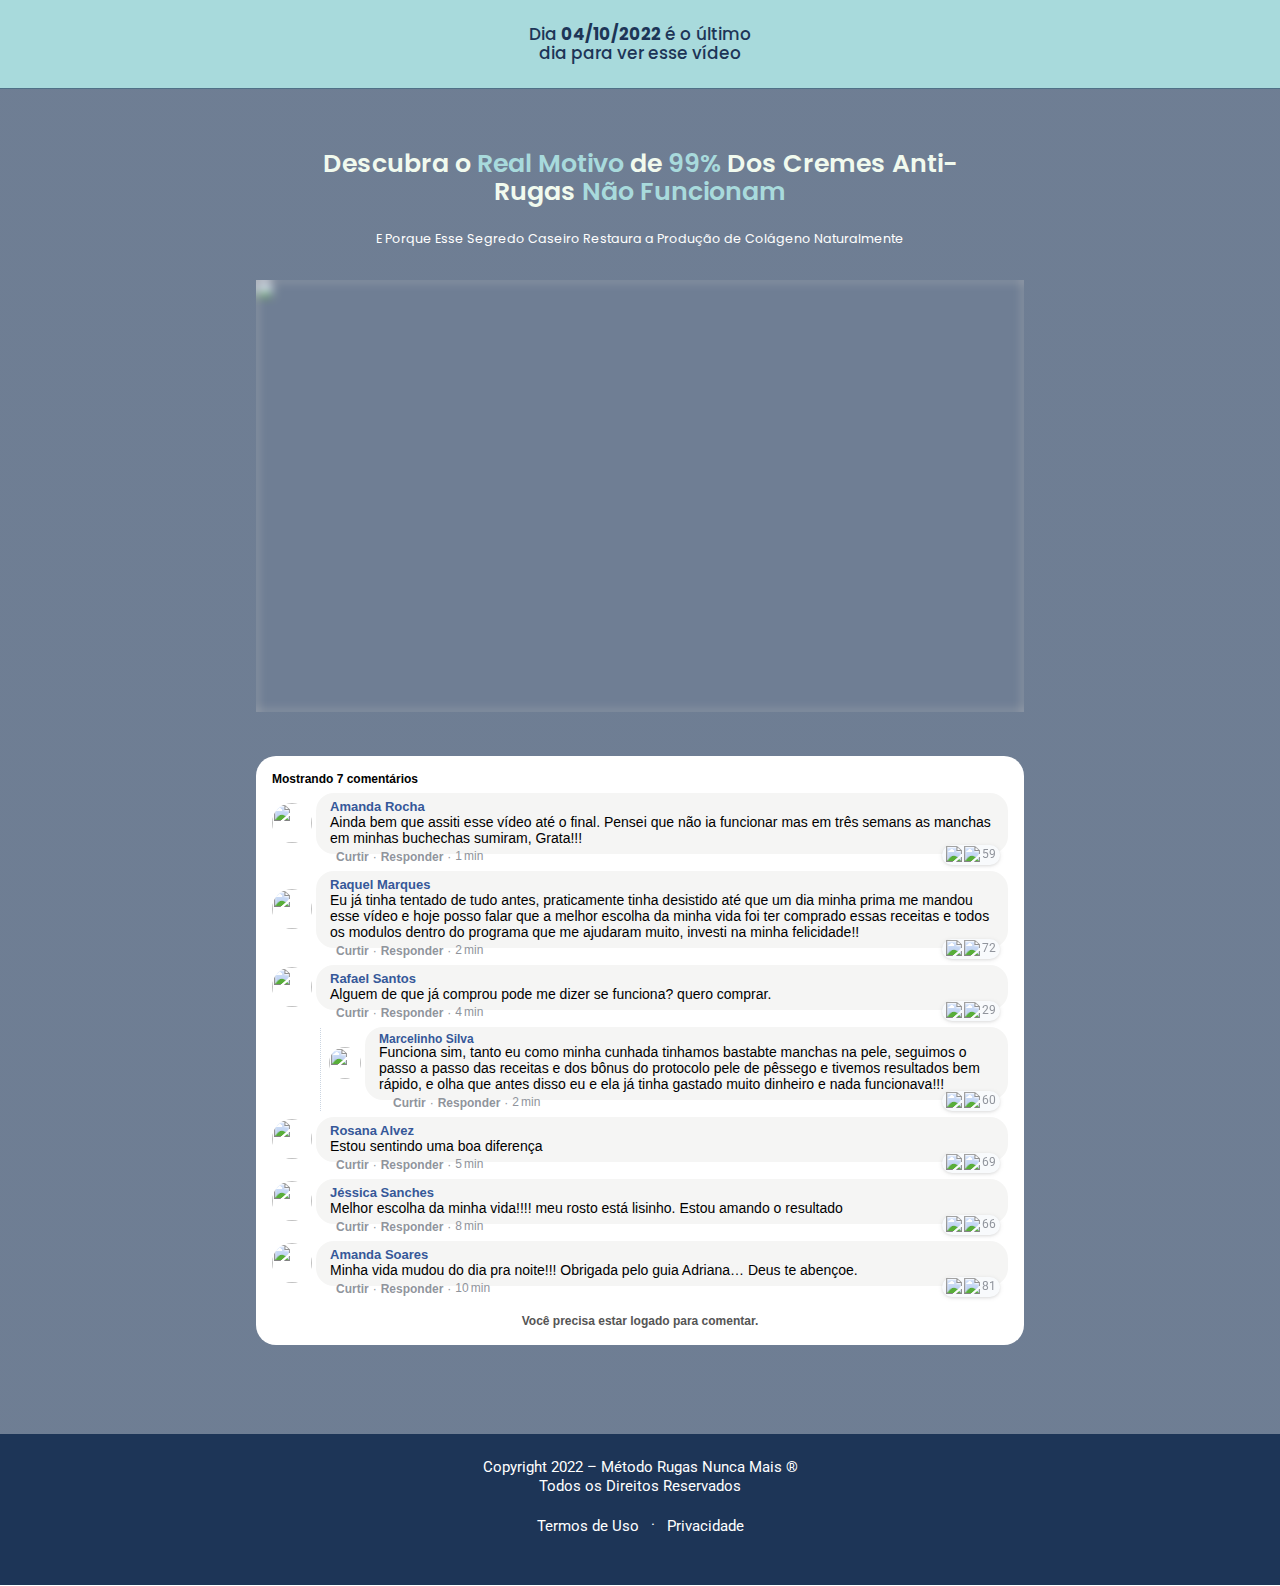
==== pv/pv1/index.html @ b301d7bd "Add files via upload" ====
<!DOCTYPE html>
<html lang="pt-BR" dir="ltr">

<head>
  <meta name="robots" content="index, follow">
  <link rel="shortcut icon" href="data:" />
  <meta property="og:type" content="website">
  <meta property="og:url" content="https://guiazerorugas.site/pv/">
  <meta property="og:title" content="Método Rugas Nunca Mais">
  <meta property="og:description" content="Método Rugas Nunca Mais">
  <meta property="og:image"
    content="https://img.imageboss.me/atm/cdn/u/3gEIylv7L4aXC2PbmTRqcmlRCgw2/l/rjwPMc0140871.jpeg">
  <meta charset="utf-8">
  <meta name="viewport" content="width=device-width, initial-scale=1, shrink-to-fit=no" />
  <title>Método Rugas Nunca Mais</title>
  <link rel="preconnect" href="https://fonts.googleapis.com">
  <link rel="preconnect" href="https://fonts.gstatic.com" crossorigin>
  <link
    href="https://fonts.googleapis.com/css2?family=Poppins:wght@400;500;600;700;800&family=Roboto:wght@400;500;600;700;800&family=Montserrat:wght@400;500;600;700;800&display=swap"
    rel="stylesheet" media="print" onload="this.onload=null;this.removeAttribute('media');">
  <style>
    .items-center {
      align-items: center
    }

    .grid-cols-6 {
      grid-template-columns: repeat(6, minmax(0, 1fr))
    }

    .grid-cols-5 {
      grid-template-columns: repeat(5, minmax(0, 1fr))
    }

    .grid-cols-4 {
      grid-template-columns: repeat(4, minmax(0, 1fr))
    }

    .grid-cols-2 {
      grid-template-columns: repeat(2, minmax(0, 1fr))
    }

    .grid-cols-3 {
      grid-template-columns: repeat(3, minmax(0, 1fr))
    }

    .grid-cols-1 {
      grid-template-columns: repeat(1, minmax(0, 1fr))
    }

    .grid {
      display: grid
    }

    .basis-1\/2 {
      flex-basis: 50%
    }

    .flex {
      display: flex
    }

    .gap-1 {
      gap: 4px
    }

    .gap-2 {
      gap: 8px
    }

    .gap-4 {
      gap: 16px
    }

    .gap-6 {
      gap: 24px
    }

    .gap-12 {
      48px
    }

    .gap-24 {
      gap: 96px
    }

    .justify-center {
      justify-content: center
    }

    .basis-full {
      flex-basis: 100%
    }

    html {
      scroll-behavior: smooth;
      -webkit-touch-callout: none;
      -webkit-user-select: none;
      -khtml-user-select: none;
      -moz-user-select: none;
      -ms-user-select: none;
      user-select: none;
      -webkit-tap-highlight-color: transparent
    }

    body,
    center,
    dd,
    del,
    div,
    dt,
    em,
    footer,
    h1,
    h2,
    h3,
    h4,
    h5,
    h6,
    i,
    iframe,
    img,
    p,
    q,
    s,
    small,
    span,
    strike,
    strong,
    sub,
    sup,
    table,
    tbody,
    td,
    tr,
    u {
      margin: -1px 0 0 0;
      padding: 0;
      border: 0;
      font-size: 100%;
      font: inherit;
      vertical-align: baseline;
      font-family: Roboto, sans-serif
    }

    .u {
      -moz-user-select: none;
      -webkit-user-select: none;
      cursor: default
    }

    table {
      border-collapse: collapse;
      border-spacing: 0
    }

    body {
      line-height: 1
    }

    body {
      background-color: #ffffff;
      overflow-x: hidden
    }

    iframe,
    img,
    svg {
      max-width: 100%
    }

    h1,
    h1 b,
    h1 span,
    h2,
    h2 b,
    h2 span,
    h3,
    h3 b,
    h3 span {
      font-family: Poppins, sans-serif
    }

    a {
      text-decoration: none;
      font-family: Roboto, sans-serif
    }

    a.btn {
      font-family: Montserrat, sans-serif
    }

    em span.lg,
    em span.md,
    em span.sm {
      font-style: italic
    }

    @media (max-width:600px) {

      .flex-large,
      .flex-small {
        margin-right: 0 !important;
        margin-bottom: 16px
      }
    }

    .flexrow {
      display: flex;
      flex-direction: row;
      flex-wrap: wrap;
      align-items: center
    }

    .flex-large,
    .flex-small {
      flex-basis: 100%
    }

    .flex-large:last-child,
    .flex-small:last-child {
      margin-right: 0 !important
    }

    @media (min-width:600px) {
      .flex-small {
        flex: 1;
        margin-bottom: 0 !important;
        padding-bottom: 0 !important
      }

      .flex-small.half {
        flex: 0 0 calc(1 / 2 * 100%)
      }

      .flex-small.one-fifth {
        flex: 0 0 calc(1 / 5 * 100%)
      }

      .flex-small.two-fifths {
        flex: 0 0 calc(2 / 5 * 100%)
      }

      .flex-small.one-fourth {
        flex: 0 0 calc(1 / 4 * 100%)
      }

      .flex-small.two-fourths {
        flex: 0 0 calc(2 / 4 * 100%)
      }

      .flex-small.three-fourths {
        flex: 0 0 calc(3 / 4 * 100%)
      }

      .flex-small.one-third {
        flex: 0 0 calc(1 / 3 * 100%)
      }

      .flex-small.two-thirds {
        flex: 0 0 calc(2 / 3 * 100%)
      }
    }

    @media (min-width:1000px) {
      .flex-large {
        flex: 1;
        margin-bottom: 0
      }

      .flex-large.half {
        flex: 0 0 calc(1 / 2 * 100%)
      }

      .flex-large.one-fifth {
        flex: 0 0 calc(1 / 5 * 100%)
      }

      .flex-large.two-fifths {
        flex: 0 0 calc(2 / 5 * 100%)
      }

      .flex-large.one-fourth,
      .flex-large.two-fourths {
        flex: 0 0 calc(1 / 4 * 100%)
      }

      .flex-large.three-fourths {
        flex: 0 0 calc(3 / 4 * 100%)
      }

      .flex-large.one-third {
        flex: 0 0 calc(1 / 3 * 100%)
      }

      .flex-large.two-thirds {
        flex: 0 0 calc(2 / 3 * 100%)
      }
    }

    @media (min-width:640px) {
      .sm\:gap-1 {
        gap: 6px
      }

      .sm\:gap-2 {
        gap: 12px !important
      }

      .sm\:gap-4 {
        gap: 24px
      }

      .sm\:gap-6 {
        gap: 32px
      }

      .sm\:gap-12 {
        gap: 64px
      }

      .sm\:gap-24 {
        gap: 128px
      }

      .sm\:grid-cols-6 {
        grid-template-columns: repeat(6, minmax(0, 1fr))
      }

      .sm\:grid-cols-5 {
        grid-template-columns: repeat(5, minmax(0, 1fr))
      }

      .sm\:grid-cols-4 {
        grid-template-columns: repeat(4, minmax(0, 1fr))
      }

      .sm\:grid-cols-2 {
        grid-template-columns: repeat(2, minmax(0, 1fr))
      }

      .sm\:grid-cols-3 {
        grid-template-columns: repeat(3, minmax(0, 1fr))
      }

      .sm\:grid-cols-1 {
        grid-template-columns: repeat(1, minmax(0, 1fr))
      }
    }
  </style>
</head>

<body>
  <style>
    .luiptx4767087 {
      display: none
    }

    @media (max-width: 640px) {
      html {
        overflow-x: hidden
      }
    }
  </style>
  <style>
    .pulsing {
      animation-name: pulsing;
      animation-duration: 1s;
      animation-timing-function: ease-out;
      animation-iteration-count: infinite;
    }

    @keyframes pulsing {
      0% {
        box-shadow: 0 0 0 0 #a8dadce1
      }

      80% {
        box-shadow: 0 0 0 12px #00ff1700
      }
    }
  </style>
  <style>
    .px-1 {
      padding-left: 4px;
      padding-right: 4px
    }

    .pt-0.5 {
      padding-top: 2px
    }

    .mt-4 {
      margin-top: 16px
    }

    @media (min-width:640px) {
      .sm\:text-sm {
        font-size: 14px;
        line-height: 20px
      }
    }

    .mt-2 {
      margin-top: 8px
    }

    .mb-2 {
      margin-bottom: 8px
    }

    .flex {
      display: flex
    }

    .w-full {
      width: 100%
    }

    .space-x-1>:not([hidden])~:not([hidden]) {
      margin-left: .25rem
    }

    .items-center {
      align-items: center
    }

    .font-\[Helvetica\] {
      font-family: Helvetica, Arial, sans-serif
    }

    .cursor-pointer {
      cursor: pointer
    }

    .rounded-full {
      border-radius: 99999px
    }

    .h-12 {
      height: 48px
    }

    .w-12 {
      width: 48px
    }

    .flex-col {
      flex-direction: column
    }

    .py-1 {
      padding-top: 4px;
      padding-bottom: 4px
    }

    .px-3 {
      padding-left: 12px;
      padding-right: 12px
    }

    .pl-0\.5,
    .px-0\.5 {
      padding-left: 2px
    }

    .rounded-\[18px\] {
      border-radius: 18px
    }

    .bg-stone-100 {
      background-color: #f5f5f4
    }

    .px-0\.5 {
      padding-right: 2px
    }

    .font-semibold {
      font-weight: 600
    }

    .text-\[\#365899\] {
      color: #365899
    }

    .text-\[13px\] {
      font-size: 13px
    }

    .leading-4 {
      line-height: 16px
    }

    .hover\:underline:hover {
      text-decoration-line: underline
    }

    .text-sm {
      font-size: 14px
    }

    .relative {
      position: relative
    }

    .justify-between {
      justify-content: space-between
    }

    .grow {
      flex-grow: 1
    }

    .text-xs {
      font-size: 12px
    }

    .text-\[\#90949c\] {
      color: #90949c
    }

    .ml-px {
      margin-left: 1px
    }

    .gap-1 {
      gap: 4px
    }

    .w-fit {
      width: fit-content
    }

    .hidden {
      display: none
    }

    .-mt-1 {
      margin-top: -4px
    }

    .-mt-2 {
      margin-top: -8px
    }

    .mr-2 {
      margin-right: 8px
    }

    .h-4,
    .h-5 {
      height: 16px
    }

    .drop-shadow {
      --tw-drop-shadow: drop-shadow(0 1px 2px rgba(0, 0, 0, 0.1)) drop-shadow(0 1px 1px rgba(0, 0, 0, 0.06));
      filter: var(--tw-drop-shadow)
    }

    .bg-slate-50 {
      background-color: #f8fafc
    }

    .py-0\.5 {
      padding-top: 2px;
      padding-bottom: 2px
    }

    .pr-1 {
      padding-right: 4px
    }

    .block {
      display: block
    }

    .w-4 {
      width: 16px
    }

    .-ml-1 {
      margin-left: -4px
    }

    .ml-4 {
      margin-left: 16px
    }

    .gap-x-0\.5 {
      column-gap: 2px
    }

    .mr-0\.5 {
      margin-right: 2px;
      margin-left: 2px
    }

    .border-l {
      border-left-width: 1px
    }

    .border-slate-300 {
      border-color: #cbd5e1
    }

    .border-dotted {
      border-style: dotted
    }

    .ml-5 {
      margin-left: 20px
    }

    .h-8 {
      height: 32px
    }

    .w-8 {
      width: 32px
    }

    .h-10 {
      height: 40px
    }

    .w-10 {
      width: 40px
    }

    @media (min-width:640px) {
      .sm\:w-16 {
        width: 64px
      }

      .sm\:ml-12 {
        margin-left: 48px
      }
    }

    .pl-2 {
      padding-left: 8px
    }
  </style>
  <div class="division-EWzQJh0319568__wrapper">
    <style>
      #division-EWzQJh0319568 {
        position: relative;
        padding: 2vh 20vw 2vh 20vw;
        background-color: #a8dadc;
      }

      @media (max-width:1200px) {
        #division-EWzQJh0319568 {
          padding: 1vh 10vw 1vh 10vw;
        }
      }

      @media (max-width:600px) {
        #division-EWzQJh0319568 {
          padding: 0.75vh 1.5vw 0.75vh 1.5vw;
        }
      }
    </style>
    <div id="division-EWzQJh0319568" class="qasLyW4761666">
      <div class="description-EeMAtJ0379401">
        <style>
          .description-EeMAtJ0379401-element h3 {
            font-size: 1.32vw;
            text-align: center;
            padding-top: 1vh;
            padding-bottom: 1vh;
            color: #1d3557;
            line-height: 1.1;
            font-weight: 500;
          }

          @media (max-width: 1200px) {
            .description-EeMAtJ0379401-element h3 {
              font-size: 2.20vw;
              padding-top: 0.75vh;
              padding-bottom: 0.75vh;
            }
          }

          @media (max-width: 640px) {
            .description-EeMAtJ0379401-element h3 {
              font-size: 4.00vw;
              text-align: center;
            }
          }
        </style>
        <div class="description-EeMAtJ0379401-element ">
          <h3>
            Dia&nbsp;<b><span class="sm">04/10/2022</span></b>&nbsp;é o último <br>dia para ver esse vídeo
          </h3>
        </div>
      </div>
    </div>
  </div>
  <div class="division-HlmYDB0319717__wrapper">
    <style>
      #division-HlmYDB0319717 {
        position: relative;
        padding: 3vh 20vw 10vh 20vw;
        background-color: #1d3557;
        background: linear-gradient(rgba(29, 53, 87, 0.6375), rgba(29, 53, 87, 0.6375)), url('https://img.imageboss.me/atm/cdn/u/3gEIylv7L4aXC2PbmTRqcmlRCgw2/l/vpBNtn9767100.jpeg');
        background-size: cover;
        background-position: center;
        background-repeat: no-repeat;
      }

      @media (max-width:1200px) {
        #division-HlmYDB0319717 {
          padding: 1.5vh 10vw 5vh 10vw;
        }
      }

      @media (max-width:600px) {
        #division-HlmYDB0319717 {
          padding: 1.5vh 1.5vw 7.5vh 1.5vw;
        }
      }
    </style>
    <div id="division-HlmYDB0319717" class="xvRodY4761667">
      <div class="headline-HkBGbz0384083">
        <style>
          .headline-HkBGbz0384083-element h1 {
            font-size: 1.98vw;
            text-align: center;
            padding-top: 4vh;
            padding-bottom: 2vh;
            color: #f1faee;
            line-height: 1.1;
            font-weight: 600;
          }

          @media (max-width: 1200px) {
            .headline-HkBGbz0384083-element h1 {
              font-size: 3.30vw;
              padding-top: 3vh;
              padding-bottom: 1.5vh;
            }
          }

          @media (max-width: 640px) {
            .headline-HkBGbz0384083-element h1 {
              font-size: 4.50vw;
              text-align: center;
            }
          }
        </style>
        <div class="headline-HkBGbz0384083-element headline">
          <h1>
            Descubra o&nbsp;<span style="color:#a8dadc">Real Motivo</span>&nbsp;de&nbsp;<span
              style="color:#a8dadc">99%</span>&nbsp;Dos Cremes Anti-Rugas&nbsp;<span style="color:#a8dadc">Não
              Funcionam</span>
          </h1>
        </div>
      </div>
      <div class="description-IyJwsP0415000">
        <style>
          .description-IyJwsP0415000-element h3 {
            font-size: 0.99vw;
            text-align: center;
            padding-top: 1vh;
            padding-bottom: 4vh;
            color: #ffffff;
            line-height: 1.1;
            font-weight: 400;
          }

          @media (max-width: 1200px) {
            .description-IyJwsP0415000-element h3 {
              font-size: 1.65vw;
              padding-top: 0.75vh;
              padding-bottom: 3vh;
            }
          }

          @media (max-width: 640px) {
            .description-IyJwsP0415000-element h3 {
              font-size: 2.25vw;
              text-align: center;
            }
          }
        </style>
        <div class="description-IyJwsP0415000-element ">
          <h3>
            E Porque Esse Segredo Caseiro Restaura a Produção de Colágeno Naturalmente
          </h3>
        </div>
      </div>
      <!-- <style>
        .video-HdEgxH0386900 {
          border: 2px solid #a8dadc;
          box-shadow: 0 0 6px 3px rgba(168, 218, 220, 0.33);
          border-radius: undefined;
        }

        video.smartplayer-video {
          border-radius: 0px !important;
        }
      </style> -->
      <div class="video-HdEgxH0386900">
        <!-- VSL -->
        <div id="vid_634957cb14bd55000927dcc7" style="position:relative;width:100%;padding: 56.25% 0 0;"><img id="thumb_634957cb14bd55000927dcc7" src="https://images.converteai.net/fd3a4476-2dc9-4c39-8531-b8108dd2b2be/players/634957cb14bd55000927dcc7/thumbnail.jpg" style="position:absolute;top:0;left:0;width:100%;height:100%;object-fit:cover;display:block;"><div id="backdrop_634957cb14bd55000927dcc7" style="position:absolute;top:0;width:100%;height:100%;-webkit-backdrop-filter:blur(5px);backdrop-filter:blur(5px);"></div></div><script type="text/javascript" id="scr_634957cb14bd55000927dcc7">var s=document.createElement("script");s.src="https://scripts.converteai.net/fd3a4476-2dc9-4c39-8531-b8108dd2b2be/players/634957cb14bd55000927dcc7/player.js",s.async=!0,document.head.appendChild(s);</script>        
        
        <style>
          .description-YWWyRI0392116-element h3 {
            font-size: 1.32vw;
            text-align: center;
            padding-top: 3vh;
            padding-bottom: 2vh;
            color: #ffffff;
            line-height: 1.1;
            font-weight: 400;
          }

          @media (max-width: 1200px) {
            .description-YWWyRI0392116-element h3 {
              font-size: 2.20vw;
              padding-top: 2.25vh;
              padding-bottom: 1.5vh;
            }
          }

          @media (max-width: 640px) {
            .description-YWWyRI0392116-element h3 {
              font-size: 4.00vw;
              text-align: center;
            }
          }
        </style>
        <div class="description-YWWyRI0392116-element ">
          <h3>
            <!-- <span class="xl"></span>&nbsp;pessoas estão assistindo esse vídeo agora -->
          </h3>
        </div>
      </div>
      <!-- <div class="button-IWiNKI0399434 luiptx4767087">
        <style>
          a.button-IWiNKI0399434-element {
            background-color: #a8dadc;
            border-radius: 4px;
            border: none;
            color: #ffffff;
            padding: 16px 32px 16px 32px;
            font-weight: 600;
            display: block;
            width: fit-content;
            text-align: center;
            margin: 4vh auto 6vh auto;
            font-size: 1.49vw;
            box-sizing: border-box;
            max-width: 100%;
          }

          @media (max-width: 1200px) {
            a.button-IWiNKI0399434-element {
              font-size: 3.38vw;
              margin: 2.64vh auto 4.5vh auto
            }
          }

          @media (max-width: 600px) {
            a.button-IWiNKI0399434-element {
              font-size: 4.50vw;
            }
          }
        </style>
        <a href="https://pay.kiwify.com.br/rM7vClb" target="_blank" class="btn button-IWiNKI0399434-element ">
          COMPRAR AGORA
        </a>
      </div> -->
      <style>
        .px-1 {
          padding-left: 4px;
          padding-right: 4px
        }

        .pt-0.5 {
          padding-top: 2px
        }

        .mt-4 {
          margin-top: 16px
        }

        @media (min-width:640px) {
          .sm\:text-sm {
            font-size: 14px;
            line-height: 20px
          }
        }

        .mt-2 {
          margin-top: 8px
        }

        .mb-2 {
          margin-bottom: 8px
        }

        .flex {
          display: flex
        }

        .w-full {
          width: 100%
        }

        .space-x-1>:not([hidden])~:not([hidden]) {
          margin-left: .25rem
        }

        .items-center {
          align-items: center
        }

        .font-\[Helvetica\] {
          font-family: Helvetica, Arial, sans-serif
        }

        .cursor-pointer {
          cursor: pointer
        }

        .rounded-full {
          border-radius: 99999px
        }

        .h-12 {
          height: 48px
        }

        .w-12 {
          width: 48px
        }

        .flex-col {
          flex-direction: column
        }

        .py-1 {
          padding-top: 4px;
          padding-bottom: 4px
        }

        .px-3 {
          padding-left: 12px;
          padding-right: 12px
        }

        .pl-0\.5,
        .px-0\.5 {
          padding-left: 2px
        }

        .rounded-\[18px\] {
          border-radius: 18px
        }

        .bg-stone-100 {
          background-color: #f5f5f4
        }

        .px-0\.5 {
          padding-right: 2px
        }

        .font-semibold {
          font-weight: 600
        }

        .text-\[\#365899\] {
          color: #365899
        }

        .text-\[13px\] {
          font-size: 13px
        }

        .leading-4 {
          line-height: 16px
        }

        .hover\:underline:hover {
          text-decoration-line: underline
        }

        .text-sm {
          font-size: 14px
        }

        .relative {
          position: relative
        }

        .justify-between {
          justify-content: space-between
        }

        .grow {
          flex-grow: 1
        }

        .text-xs {
          font-size: 12px
        }

        .text-\[\#90949c\] {
          color: #90949c
        }

        .ml-px {
          margin-left: 1px
        }

        .gap-1 {
          gap: 4px
        }

        .w-fit {
          width: fit-content
        }

        .hidden {
          display: none
        }

        .-mt-1 {
          margin-top: -4px
        }

        .-mt-2 {
          margin-top: -8px
        }

        .mr-2 {
          margin-right: 8px
        }

        .h-4,
        .h-5 {
          height: 16px
        }

        .drop-shadow {
          --tw-drop-shadow: drop-shadow(0 1px 2px rgba(0, 0, 0, 0.1)) drop-shadow(0 1px 1px rgba(0, 0, 0, 0.06));
          filter: var(--tw-drop-shadow)
        }

        .bg-slate-50 {
          background-color: #f8fafc
        }

        .py-0\.5 {
          padding-top: 2px;
          padding-bottom: 2px
        }

        .pr-1 {
          padding-right: 4px
        }

        .block {
          display: block
        }

        .w-4 {
          width: 16px
        }

        .z-10 {
          z-index: 10
        }

        .-ml-1 {
          margin-left: -4px
        }

        .ml-4 {
          margin-left: 16px
        }

        .gap-x-0\.5 {
          column-gap: 2px
        }

        .mr-0\.5 {
          margin-right: 2px;
          margin-left: 2px
        }

        .border-l {
          border-left-width: 1px
        }

        .border-slate-300 {
          border-color: #cbd5e1
        }

        .border-dotted {
          border-style: dotted
        }

        .ml-5 {
          margin-left: 20px
        }

        .h-8 {
          height: 32px
        }

        .w-8 {
          width: 32px
        }

        .h-10 {
          height: 40px
        }

        .w-10 {
          width: 40px
        }

        @media (min-width:640px) {
          .sm\:w-16 {
            width: 64px
          }

          .sm\:ml-12 {
            margin-left: 48px
          }
        }

        .pl-2 {
          padding-left: 8px
        }
      </style>
      <div class="fbComments-WCYfbN0108460" style="margin-left:auto;margin-right:auto">
        <style>
          .fbComments-WCYfbN0108460-element {
            padding: 16px;
            border-radius: 20px;
            background-color: #fff;
          }

          .fbComments-WCYfbN0108460-element p {
            font-family: 'Helvetica', 'Arial', sans-serif;
          }
        </style>
        <div id="testimonials" class="fbComments-WCYfbN0108460-element">
          <p class="text-xs sm:text-sm leading-4 font-semibold mb-2">
            Mostrando 7 comentários
          </p>
          <div class="mb-2">
            <div class="flex w-full space-x-1 items-center font-[Helvetica]">
              <img src="https://img.imageboss.me/atm/cdn/p/pics/11.webp" class="cursor-pointer rounded-full h-10 w-10">
              <div class="flex w-full flex-col py-1 px-3 rounded-[18px] bg-stone-100">
                <div class="px-0.5 py-1">
                  <p class="font-semibold text-[#365899] text-[13px] leading-4 cursor-pointer hover:underline">
                    Amanda Rocha
                  </p>
                  <p class="text-sm leading-4 pt-0.5">
                    Ainda bem que assiti esse vídeo até o final. Pensei que não ia funcionar mas em três semans as
                    manchas em minhas buchechas sumiram, Grata!!!
                  </p>
                </div>
              </div>
            </div>
            <div class="flex w-full justify-between">
              <div class="w-12 sm:w-16"></div>
              <div class="grow flex gap-1 text-xs pt-0.5">
                <p class="font-semibold cursor-pointer hover:underline text-[#90949c]">
                  Curtir
                </p>
                <p class="text-[#90949c]">·</p>
                <p class="font-semibold cursor-pointer hover:underline text-[#90949c]">
                  Responder
                </p>
                <p class="text-[#90949c]">·</p>
                <div class="text-[#90949c] flex gap-x-0.5 cursor-pointer hover:underline">
                  <p class="text-xs text-[#90949c]">
                    1
                  </p>
                  <p class="text-[#90949c] ">min</p>
                </div>
              </div>
              <div
                class="-mt-2 mr-2 h-5 flex items-center relative drop-shadow rounded-full bg-slate-50 py-0.5 px-1 w-fit">
                <img class="w-4 z-10 block" src="https://img.imageboss.me/atm/cdn/p/l.png">
                <img class="w-4 -ml-1 mr-0.5" src="https://img.imageboss.me/atm/cdn/p/h.png">
                <span class="text-xs text-[#90949c] pt-0.5">
                  59
                </span>
              </div>
            </div>
          </div>
          <div class="mb-2">
            <div class="flex w-full space-x-1 items-center font-[Helvetica]">
              <img src="https://img.imageboss.me/atm/cdn/p/pics/13.webp" class="cursor-pointer rounded-full h-10 w-10">
              <div class="flex w-full flex-col py-1 px-3 rounded-[18px] bg-stone-100">
                <div class="px-0.5 py-1">
                  <p class="font-semibold text-[#365899] text-[13px] leading-4 cursor-pointer hover:underline">
                    Raquel Marques
                  </p>
                  <p class="text-sm leading-4 pt-0.5">
                    Eu já tinha tentado de tudo antes, praticamente tinha desistido até que um dia minha prima me mandou
                    esse vídeo e hoje posso falar que a melhor escolha da minha vida foi ter comprado essas receitas e
                    todos os modulos dentro do programa que me ajudaram muito, investi na minha felicidade!!
                  </p>
                </div>
              </div>
            </div>
            <div class="flex w-full justify-between">
              <div class="w-12 sm:w-16"></div>
              <div class="grow flex gap-1 text-xs pt-0.5">
                <p class="font-semibold cursor-pointer hover:underline text-[#90949c]">
                  Curtir
                </p>
                <p class="text-[#90949c]">·</p>
                <p class="font-semibold cursor-pointer hover:underline text-[#90949c]">
                  Responder
                </p>
                <p class="text-[#90949c]">·</p>
                <div class="text-[#90949c] flex gap-x-0.5 cursor-pointer hover:underline">
                  <p class="text-xs text-[#90949c]">
                    2
                  </p>
                  <p class="text-[#90949c] ">min</p>
                </div>
              </div>
              <div
                class="-mt-2 mr-2 h-5 flex items-center relative drop-shadow rounded-full bg-slate-50 py-0.5 px-1 w-fit">
                <img class="w-4 z-10 block" src="https://img.imageboss.me/atm/cdn/p/l.png">
                <img class="w-4 -ml-1 mr-0.5" src="https://img.imageboss.me/atm/cdn/p/h.png">
                <span class="text-xs text-[#90949c] pt-0.5">
                  72
                </span>
              </div>
            </div>
          </div>
          <div class="mb-2">
            <div class="flex w-full space-x-1 items-center font-[Helvetica]">
              <img src="https://img.imageboss.me/atm/cdn/p/pics/2.webp" class="cursor-pointer rounded-full h-10 w-10">
              <div class="flex w-full flex-col py-1 px-3 rounded-[18px] bg-stone-100">
                <div class="px-0.5 py-1">
                  <p class="font-semibold text-[#365899] text-[13px] leading-4 cursor-pointer hover:underline">
                    Rafael Santos
                  </p>
                  <p class="text-sm leading-4 pt-0.5">
                    Alguem de <span class="md"></span> que já comprou pode me dizer se funciona? quero comprar.
                  </p>
                </div>
              </div>
            </div>
            <div class="flex w-full justify-between">
              <div class="w-12 sm:w-16"></div>
              <div class="grow flex gap-1 text-xs pt-0.5">
                <p class="font-semibold cursor-pointer hover:underline text-[#90949c]">
                  Curtir
                </p>
                <p class="text-[#90949c]">·</p>
                <p class="font-semibold cursor-pointer hover:underline text-[#90949c]">
                  Responder
                </p>
                <p class="text-[#90949c]">·</p>
                <div class="text-[#90949c] flex gap-x-0.5 cursor-pointer hover:underline">
                  <p class="text-xs text-[#90949c]">
                    4
                  </p>
                  <p class="text-[#90949c] ">min</p>
                </div>
              </div>
              <div
                class="-mt-2 mr-2 h-5 flex items-center relative drop-shadow rounded-full bg-slate-50 py-0.5 px-1 w-fit">
                <img class="w-4 z-10 block" src="https://img.imageboss.me/atm/cdn/p/l.png">
                <img class="w-4 -ml-1 mr-0.5" src="https://img.imageboss.me/atm/cdn/p/h.png">
                <span class="text-xs text-[#90949c] pt-0.5">
                  29
                </span>
              </div>
            </div>
          </div>
          <div class="border-l border-slate-300 border-dotted ml-5 sm:ml-12 pl-2 mb-2">
            <div class="flex w-full space-x-1 items-center">
              <img src="https://img.imageboss.me/atm/cdn/p/pics/21.webp" class="cursor-pointer rounded-full h-8 w-8">
              <div class="flex w-full flex-col py-1 px-3 rounded-[18px] bg-stone-100">
                <div class="px-0.5 py-1">
                  <p class="font-semibold text-[#365899] text-xs cursor-pointer hover:underline">
                    Marcelinho Silva
                  </p>
                  <p class="text-sm leading-4 pt-0.5">
                    Funciona sim, tanto eu como minha cunhada tinhamos bastabte manchas na pele, seguimos o passo a
                    passo das receitas e dos bônus do protocolo pele de pêssego e tivemos resultados bem rápido, e olha
                    que antes disso eu e ela já tinha gastado muito dinheiro e nada funcionava!!!
                  </p>
                </div>
              </div>
            </div>
            <div class="flex w-full justify-between">
              <div class="w-10 sm:w-16"></div>
              <div class="grow flex gap-1 text-xs">
                <p class="font-semibold hover:underline cursor-pointer text-[#90949c]">
                  Curtir
                </p>
                <p class="text-[#90949c]">·</p>
                <p class="font-semibold hover:underline cursor-pointer text-[#90949c]">
                  Responder
                </p>
                <p class="text-[#90949c]">·</p>
                <div class="text-[#90949c] flex gap-x-0.5 cursor-pointer hover:underline">
                  <p class="text-xs text-[#90949c]">
                    2
                  </p>
                  <p class="text-[#90949c] ">min</p>
                </div>
              </div>
              <div
                class="-mt-2 mr-2 h-5 flex items-center relative drop-shadow rounded-full bg-slate-50 py-0.5 px-1 w-fit">
                <img class="w-4 z-10 block" src="https://img.imageboss.me/atm/cdn/p/l.png">
                <img class="w-4 -ml-1 mr-0.5" src="https://img.imageboss.me/atm/cdn/p/h.png">
                <span class="text-xs text-[#90949c] pt-0.5">
                  60
                </span>
              </div>
            </div>
          </div>
          <div class="mb-2">
            <div class="flex w-full space-x-1 items-center font-[Helvetica]">
              <img src="https://img.imageboss.me/atm/cdn/p/pics/6.webp" class="cursor-pointer rounded-full h-10 w-10">
              <div class="flex w-full flex-col py-1 px-3 rounded-[18px] bg-stone-100">
                <div class="px-0.5 py-1">
                  <p class="font-semibold text-[#365899] text-[13px] leading-4 cursor-pointer hover:underline">
                    Rosana Alvez
                  </p>
                  <p class="text-sm leading-4 pt-0.5">
                    Estou sentindo uma boa diferença
                  </p>
                </div>
              </div>
            </div>
            <div class="flex w-full justify-between">
              <div class="w-12 sm:w-16"></div>
              <div class="grow flex gap-1 text-xs pt-0.5">
                <p class="font-semibold cursor-pointer hover:underline text-[#90949c]">
                  Curtir
                </p>
                <p class="text-[#90949c]">·</p>
                <p class="font-semibold cursor-pointer hover:underline text-[#90949c]">
                  Responder
                </p>
                <p class="text-[#90949c]">·</p>
                <div class="text-[#90949c] flex gap-x-0.5 cursor-pointer hover:underline">
                  <p class="text-xs text-[#90949c]">
                    5
                  </p>
                  <p class="text-[#90949c] ">min</p>
                </div>
              </div>
              <div
                class="-mt-2 mr-2 h-5 flex items-center relative drop-shadow rounded-full bg-slate-50 py-0.5 px-1 w-fit">
                <img class="w-4 z-10 block" src="https://img.imageboss.me/atm/cdn/p/l.png">
                <img class="w-4 -ml-1 mr-0.5" src="https://img.imageboss.me/atm/cdn/p/h.png">
                <span class="text-xs text-[#90949c] pt-0.5">
                  69
                </span>
              </div>
            </div>
          </div>
          <div class="mb-2">
            <div class="flex w-full space-x-1 items-center font-[Helvetica]">
              <img src="https://img.imageboss.me/atm/cdn/p/pics/25.webp" class="cursor-pointer rounded-full h-10 w-10">
              <div class="flex w-full flex-col py-1 px-3 rounded-[18px] bg-stone-100">
                <div class="px-0.5 py-1">
                  <p class="font-semibold text-[#365899] text-[13px] leading-4 cursor-pointer hover:underline">
                    Jéssica Sanches
                  </p>
                  <p class="text-sm leading-4 pt-0.5">
                    Melhor escolha da minha vida!!!! meu rosto está lisinho. Estou amando o resultado
                  </p>
                </div>
              </div>
            </div>
            <div class="flex w-full justify-between">
              <div class="w-12 sm:w-16"></div>
              <div class="grow flex gap-1 text-xs pt-0.5">
                <p class="font-semibold cursor-pointer hover:underline text-[#90949c]">
                  Curtir
                </p>
                <p class="text-[#90949c]">·</p>
                <p class="font-semibold cursor-pointer hover:underline text-[#90949c]">
                  Responder
                </p>
                <p class="text-[#90949c]">·</p>
                <div class="text-[#90949c] flex gap-x-0.5 cursor-pointer hover:underline">
                  <p class="text-xs text-[#90949c]">
                    8
                  </p>
                  <p class="text-[#90949c] ">min</p>
                </div>
              </div>
              <div
                class="-mt-2 mr-2 h-5 flex items-center relative drop-shadow rounded-full bg-slate-50 py-0.5 px-1 w-fit">
                <img class="w-4 z-10 block" src="https://img.imageboss.me/atm/cdn/p/l.png">
                <img class="w-4 -ml-1 mr-0.5" src="https://img.imageboss.me/atm/cdn/p/h.png">
                <span class="text-xs text-[#90949c] pt-0.5">
                  66
                </span>
              </div>
            </div>
          </div>
          <div class="mb-2">
            <div class="flex w-full space-x-1 items-center font-[Helvetica]">
              <img src="https://img.imageboss.me/atm/cdn/p/pics/22.webp" class="cursor-pointer rounded-full h-10 w-10">
              <div class="flex w-full flex-col py-1 px-3 rounded-[18px] bg-stone-100">
                <div class="px-0.5 py-1">
                  <p class="font-semibold text-[#365899] text-[13px] leading-4 cursor-pointer hover:underline">
                    Amanda Soares
                  </p>
                  <p class="text-sm leading-4 pt-0.5">
                    Minha vida mudou do dia pra noite!!! Obrigada pelo guia Adriana… Deus te abençoe.
                  </p>
                </div>
              </div>
            </div>
            <div class="flex w-full justify-between">
              <div class="w-12 sm:w-16"></div>
              <div class="grow flex gap-1 text-xs pt-0.5">
                <p class="font-semibold cursor-pointer hover:underline text-[#90949c]">
                  Curtir
                </p>
                <p class="text-[#90949c]">·</p>
                <p class="font-semibold cursor-pointer hover:underline text-[#90949c]">
                  Responder
                </p>
                <p class="text-[#90949c]">·</p>
                <div class="text-[#90949c] flex gap-x-0.5 cursor-pointer hover:underline">
                  <p class="text-xs text-[#90949c]">
                    10
                  </p>
                  <p class="text-[#90949c] ">min</p>
                </div>
              </div>
              <div
                class="-mt-2 mr-2 h-5 flex items-center relative drop-shadow rounded-full bg-slate-50 py-0.5 px-1 w-fit">
                <img class="w-4 z-10 block" src="https://img.imageboss.me/atm/cdn/p/l.png">
                <img class="w-4 -ml-1 mr-0.5" src="https://img.imageboss.me/atm/cdn/p/h.png">
                <span class="text-xs text-[#90949c] pt-0.5">
                  81
                </span>
              </div>
            </div>
          </div>
          <p class="text-xs sm:text-sm leading-4 font-semibold mt-4" style="color:#555;text-align:center;">
            Você precisa estar logado para comentar.
          </p>
        </div>
      </div>
      <!-- <div class="button-ldARWA0528648">
        <style>
          a.button-ldARWA0528648-element {
            background-color: #a8dadc;
            border-radius: 4px;
            border: none;
            color: #ffffff;
            padding: 16px 32px 16px 32px;
            font-weight: 600;
            display: block;
            width: fit-content;
            text-align: center;
            margin: 6vh auto 2vh auto;
            font-size: 1.49vw;
            box-sizing: border-box;
            max-width: 100%;
          }

          @media (max-width: 1200px) {
            a.button-ldARWA0528648-element {
              font-size: 3.38vw;
              margin: 3.96vh auto 1.5vh auto
            }
          }

          @media (max-width: 600px) {
            a.button-ldARWA0528648-element {
              font-size: 4.50vw;
            }
          }
        </style>
        <a href="https://pay.kiwify.com.br/rM7vClb" target="_blank" class="btn button-ldARWA0528648-element pulsing">
          COMPRAR AGORA
        </a>
      </div> -->
    </div>
  </div>
  <div class="division-ALBqaI1166235__wrapper">
    <style>
      #division-ALBqaI1166235 {
        position: relative;
        padding: 3vh 20vw 3vh 20vw;
        background-color: #1d3557;
      }

      @media (max-width:1200px) {
        #division-ALBqaI1166235 {
          padding: 1.5vh 10vw 1.5vh 10vw;
        }
      }

      @media (max-width:600px) {
        #division-ALBqaI1166235 {
          padding: 6vh 1.5vw 0.75vh 1.5vw;
        }
      }
    </style>
    <div id="division-ALBqaI1166235" class="onivMo4761671">
      <div class="footer-BepGow1342175">
        <style>
          .footer-BepGow1342175-element {
            text-align: center;
            font-size: 1.20vw;
            color: #ffffff;
          }

          .footer-BepGow1342175-element a {
            padding: 0 !important;
            color: #ffffff !important;
          }

          @media (max-width:1200px) {
            .footer-BepGow1342175-element {
              text-align: center;
              font-size: 1.95vw;
              color: #ffffff;
            }
          }

          @media (max-width:640px) {
            .footer-BepGow1342175-element {
              text-align: center;
              font-size: 3.30vw;
              color: #ffffff;
            }
          }
        </style>
        <footer class="footer-BepGow1342175-element">
          <p><strong>Copyright 2022 – Método Rugas Nunca Mais ®</strong></p>
          <p style="margin-top:4px;">Todos os Direitos Reservados</p>
          <div style="display:flex;align-items:center;justify-content:center;margin-top:24px;">
            <a id="t" style="margin-right:12px" href="#">
              Termos de Uso
            </a> <span style="margin-right:12px">·</span>
            <a id="p" href="#">
              Privacidade
            </a>
          </div>
          <p style="margin-top:24px;">
          </p>
          <script>
            const pr = "termos e privacidade/privacidade.html",
              te = "termos e privacidade/termos.html";
            document.getElementById("p").setAttribute("href", pr), document.getElementById("t").setAttribute("href", te);
            
            // <div class="text-white mt-4"><a href="termos.html" class="text-white">Termos de Uso</a> | <a href="privacidade.html" class="text-white">Política de Privacidade</a></div>

          </script>
        </footer>
      </div>
    </div>
  </div>
  <script src="./assets/js/com.js" charset="utf-8"></script>
</body>

</html>
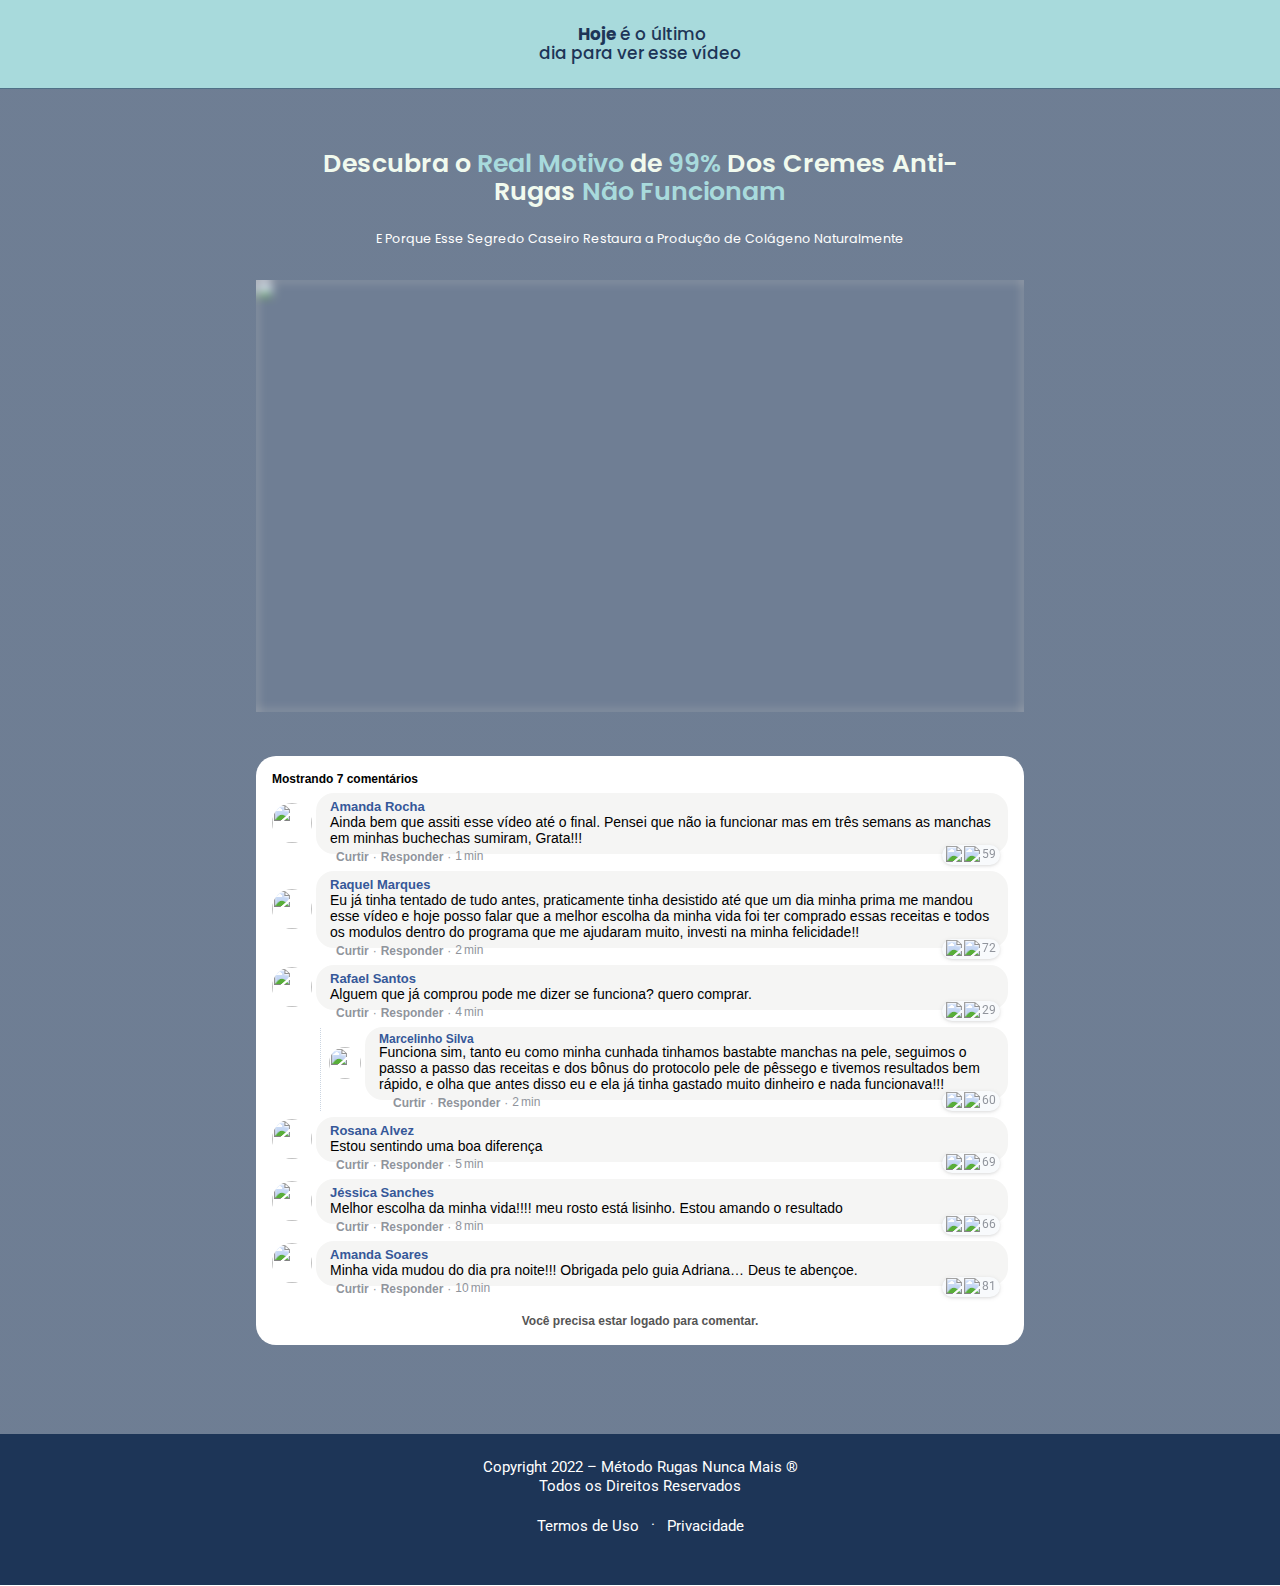
==== commit 9f94a309: "Add files via upload" ====
--- a/pv/pv1/index.html
+++ b/pv/pv1/index.html
@@ -5,7 +5,7 @@
   <meta name="robots" content="index, follow">
   <link rel="shortcut icon" href="data:" />
   <meta property="og:type" content="website">
-  <meta property="og:url" content="https://guiazerorugas.site/pv/">
+  <meta property="og:url" content="https://guiazerorugas.site/pv/pv1">
   <meta property="og:title" content="Método Rugas Nunca Mais">
   <meta property="og:description" content="Método Rugas Nunca Mais">
   <meta property="og:image"
@@ -347,6 +347,25 @@
       }
     }
   </style>
+  <!-- Meta Pixel Code -->
+  <script>
+    !function (f, b, e, v, n, t, s) {
+      if (f.fbq) return; n = f.fbq = function () {
+        n.callMethod ?
+          n.callMethod.apply(n, arguments) : n.queue.push(arguments)
+      };
+      if (!f._fbq) f._fbq = n; n.push = n; n.loaded = !0; n.version = '2.0';
+      n.queue = []; t = b.createElement(e); t.async = !0;
+      t.src = v; s = b.getElementsByTagName(e)[0];
+      s.parentNode.insertBefore(t, s)
+    }(window, document, 'script',
+      'https://connect.facebook.net/en_US/fbevents.js');
+    fbq('init', '1337971160071057');
+    fbq('track', 'PageView');
+  </script>
+  <noscript><img height="1" width="1" style="display:none"
+      src="https://www.facebook.com/tr?id=1337971160071057&ev=PageView&noscript=1" /></noscript>
+  <!-- End Meta Pixel Code -->
 </head>
 
 <body>
@@ -691,7 +710,7 @@
         </style>
         <div class="description-EeMAtJ0379401-element ">
           <h3>
-            Dia&nbsp;<b><span class="sm">04/10/2022</span></b>&nbsp;é o último <br>dia para ver esse vídeo
+            &nbsp;<b><span class="sm">Hoje</span></b>&nbsp;é o último <br>dia para ver esse vídeo
           </h3>
         </div>
       </div>
@@ -803,8 +822,17 @@
       </style> -->
       <div class="video-HdEgxH0386900">
         <!-- VSL -->
-        <div id="vid_634957cb14bd55000927dcc7" style="position:relative;width:100%;padding: 56.25% 0 0;"><img id="thumb_634957cb14bd55000927dcc7" src="https://images.converteai.net/fd3a4476-2dc9-4c39-8531-b8108dd2b2be/players/634957cb14bd55000927dcc7/thumbnail.jpg" style="position:absolute;top:0;left:0;width:100%;height:100%;object-fit:cover;display:block;"><div id="backdrop_634957cb14bd55000927dcc7" style="position:absolute;top:0;width:100%;height:100%;-webkit-backdrop-filter:blur(5px);backdrop-filter:blur(5px);"></div></div><script type="text/javascript" id="scr_634957cb14bd55000927dcc7">var s=document.createElement("script");s.src="https://scripts.converteai.net/fd3a4476-2dc9-4c39-8531-b8108dd2b2be/players/634957cb14bd55000927dcc7/player.js",s.async=!0,document.head.appendChild(s);</script>        
-        
+        <div id="vid_634957cb14bd55000927dcc7" style="position:relative;width:100%;padding: 56.25% 0 0;"><img
+            id="thumb_634957cb14bd55000927dcc7"
+            src="https://images.converteai.net/fd3a4476-2dc9-4c39-8531-b8108dd2b2be/players/634957cb14bd55000927dcc7/thumbnail.jpg"
+            style="position:absolute;top:0;left:0;width:100%;height:100%;object-fit:cover;display:block;">
+          <div id="backdrop_634957cb14bd55000927dcc7"
+            style="position:absolute;top:0;width:100%;height:100%;-webkit-backdrop-filter:blur(5px);backdrop-filter:blur(5px);">
+          </div>
+        </div>
+        <script type="text/javascript"
+          id="scr_634957cb14bd55000927dcc7">var s = document.createElement("script"); s.src = "https://scripts.converteai.net/fd3a4476-2dc9-4c39-8531-b8108dd2b2be/players/634957cb14bd55000927dcc7/player.js", s.async = !0, document.head.appendChild(s);</script>
+        <!-- End VSL -->
         <style>
           .description-YWWyRI0392116-element h3 {
             font-size: 1.32vw;
@@ -1250,7 +1278,7 @@
                     Rafael Santos
                   </p>
                   <p class="text-sm leading-4 pt-0.5">
-                    Alguem de <span class="md"></span> que já comprou pode me dizer se funciona? quero comprar.
+                    Alguem <span class="md"></span> que já comprou pode me dizer se funciona? quero comprar.
                   </p>
                 </div>
               </div>
@@ -1559,10 +1587,10 @@
           <p style="margin-top:24px;">
           </p>
           <script>
-            const pr = "termos e privacidade/privacidade.html",
-              te = "termos e privacidade/termos.html";
+            const pr = "/termos e privacidade/privacidade.html",
+              te = "/termos e privacidade/termos.html";
             document.getElementById("p").setAttribute("href", pr), document.getElementById("t").setAttribute("href", te);
-            
+
             // <div class="text-white mt-4"><a href="termos.html" class="text-white">Termos de Uso</a> | <a href="privacidade.html" class="text-white">Política de Privacidade</a></div>
 
           </script>
@@ -1570,7 +1598,7 @@
       </div>
     </div>
   </div>
-  <script src="./assets/js/com.js" charset="utf-8"></script>
+  <!-- <script src="/assets/js/com.js" charset="utf-8"></script> -->
 </body>
 
 </html>